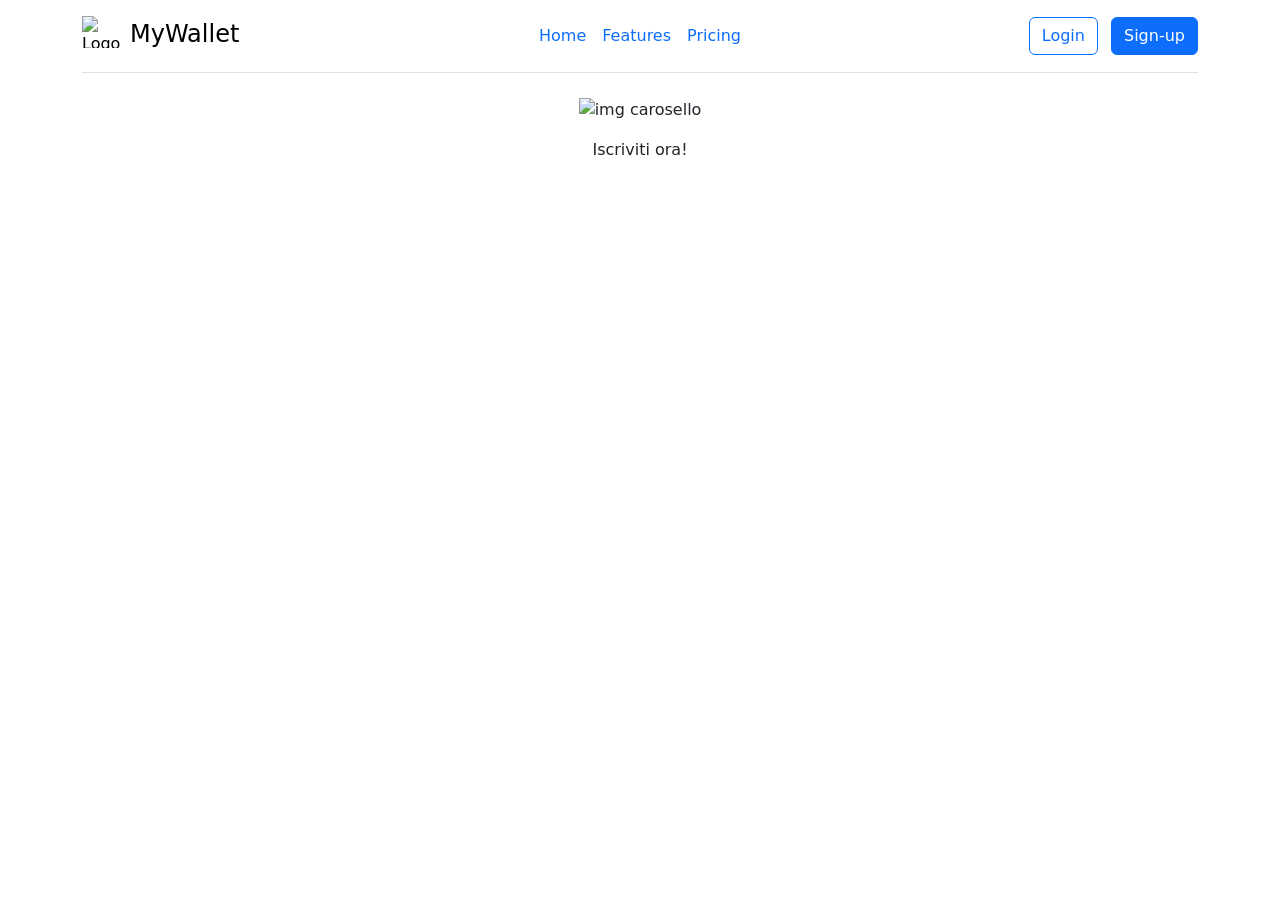
==== Codice/html/index.html @ 2958f654 "cambio nome cartella da wallet a codice" ====
<!DOCTYPE html>
<html lang="en">
<head>
	<meta charset="UTF-8">
	<meta name="viewport" content="width=device-width, initial-scale=1.0">
	<title>MyWallet</title>
	<link href="https://cdn.jsdelivr.net/npm/bootstrap@5.3.8/dist/css/bootstrap.min.css" rel="stylesheet" integrity="sha384-sRIl4kxILFvY47J16cr9ZwB07vP4J8+LH7qKQnuqkuIAvNWLzeN8tE5YBujZqJLB" crossorigin="anonymous">
	<link rel="stylesheet" href="css/styleIndex.css">
</head>
<body>

	<div class="container">
    	<header class="d-flex flex-wrap align-items-center justify-content-center justify-content-md-between py-3 mb-4 border-bottom">     
			<div class="col-md-3 mb-2 mb-md-0">
				<a href="/" class="d-inline-flex link-body-emphasis text-decoration-none">
					<img src="image/ciccio2.png" alt="Logo Wallet" width="40" height="32" class="me-2">
					<span class="fs-4 title">MyWallet</span>
				</a>
			</div>

			<ul class="nav col-12 col-md-auto mb-2 justify-content-center mb-md-0">
				<li><a href="#" class="nav-link px-2 title-sub">Home</a></li>
				<li><a href="#" class="nav-link px-2 title-sub">Features</a></li>
				<li><a href="#" class="nav-link px-2 title-sub">Pricing</a></li>
			</ul>

			<div class="col-md-3 text-end">
				<button type="button" class="btn btn-outline-primary me-2">Login</button>
				<button type="button" class="btn btn-primary">Sign-up</button>
			</div>
		</header>
	</div>

	<div class="d-flex flex-column align-items-center w-100">

		<div class="carosello">
			<img src="image/ciccio2.png" alt="img carosello" class="bordo">
		</div>

		<div class="mt-3">
			<a href="reg.html" class="nav-link isc title-sub">Iscriviti ora!</a> 
		</div>

	</div>

	
	<script src="https://cdn.jsdelivr.net/npm/bootstrap@5.3.8/dist/js/bootstrap.bundle.min.js" integrity="sha384-FKyoEForCGlyvwx9Hj09JcYn3nv7wiPVlz7YYwJrWVcXK/BmnVDxM+D2scQbITxI" crossorigin="anonymous"></script>
</body>
</html>
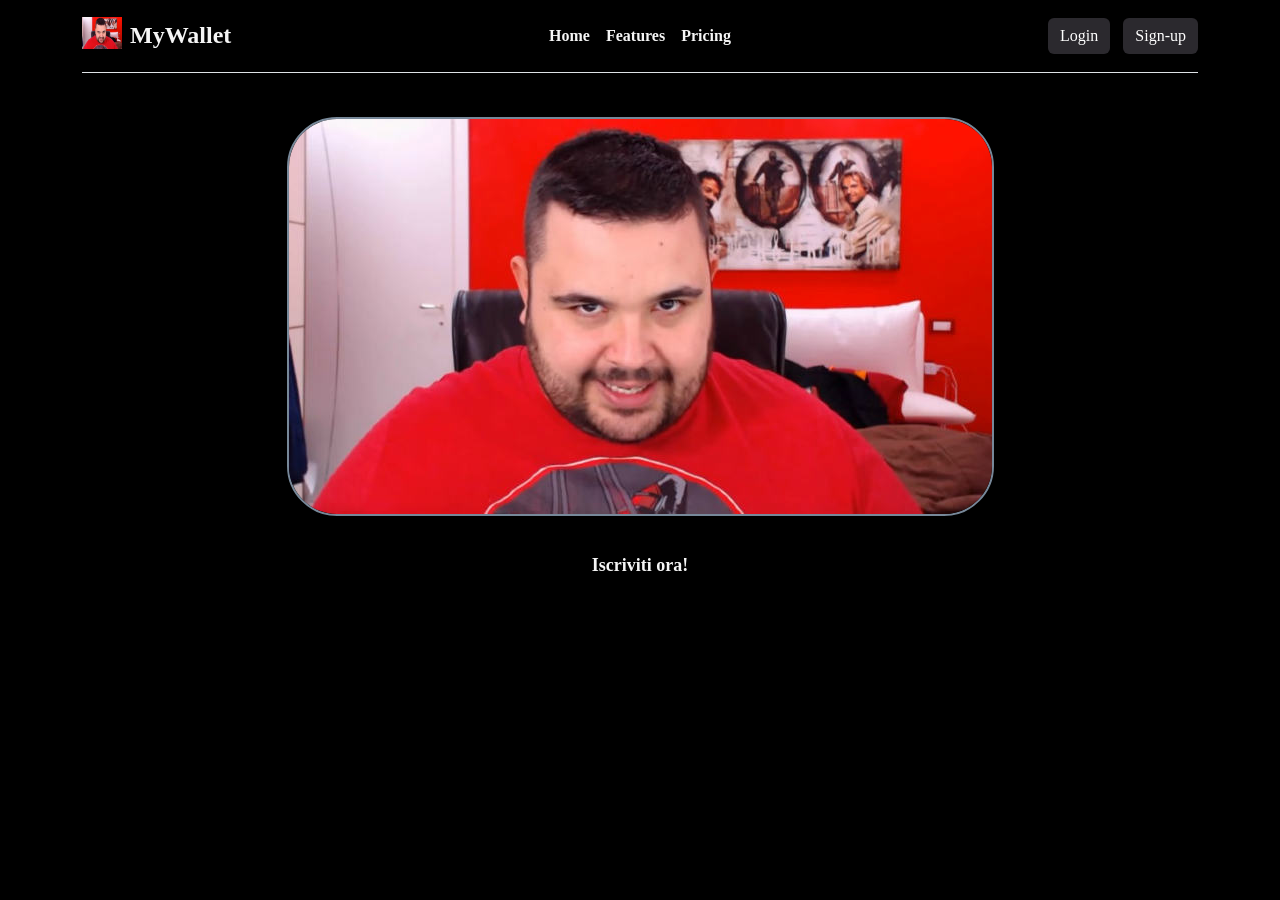
==== commit 362dd3fe: "sistemazione collegamenti per immagini e css" ====
--- a/Codice/html/index.html
+++ b/Codice/html/index.html
@@ -5,7 +5,7 @@
 	<meta name="viewport" content="width=device-width, initial-scale=1.0">
 	<title>MyWallet</title>
 	<link href="https://cdn.jsdelivr.net/npm/bootstrap@5.3.8/dist/css/bootstrap.min.css" rel="stylesheet" integrity="sha384-sRIl4kxILFvY47J16cr9ZwB07vP4J8+LH7qKQnuqkuIAvNWLzeN8tE5YBujZqJLB" crossorigin="anonymous">
-	<link rel="stylesheet" href="css/styleIndex.css">
+	<link rel="stylesheet" href="../css/styleIndex.css">
 </head>
 <body>
 
@@ -13,7 +13,7 @@
     	<header class="d-flex flex-wrap align-items-center justify-content-center justify-content-md-between py-3 mb-4 border-bottom">     
 			<div class="col-md-3 mb-2 mb-md-0">
 				<a href="/" class="d-inline-flex link-body-emphasis text-decoration-none">
-					<img src="image/ciccio2.png" alt="Logo Wallet" width="40" height="32" class="me-2">
+					<img src="../image/ciccio2.png" alt="Logo Wallet" width="40" height="32" class="me-2">
 					<span class="fs-4 title">MyWallet</span>
 				</a>
 			</div>
@@ -34,7 +34,7 @@
 	<div class="d-flex flex-column align-items-center w-100">
 
 		<div class="carosello">
-			<img src="image/ciccio2.png" alt="img carosello" class="bordo">
+			<img src="../image/ciccio2.png" alt="img carosello" class="bordo">
 		</div>
 
 		<div class="mt-3">
@@ -46,7 +46,4 @@
 	
 	<script src="https://cdn.jsdelivr.net/npm/bootstrap@5.3.8/dist/js/bootstrap.bundle.min.js" integrity="sha384-FKyoEForCGlyvwx9Hj09JcYn3nv7wiPVlz7YYwJrWVcXK/BmnVDxM+D2scQbITxI" crossorigin="anonymous"></script>
 </body>
-</html>
-
-
-
+</html>
--- a/Codice/css/styleIndex.css
+++ b/Codice/css/styleIndex.css
@@ -0,0 +1,65 @@
+body{
+	background-color: black;
+    width: 100vw;
+    height: 100vh;
+    justify-content: center;
+    align-items: center;
+    flex-direction: column;
+}
+
+.logo-header {
+    width: 40px;
+    height: 32px;
+    object-fit: cover;
+    border-radius: 5px; 
+}
+
+.title{
+    font-family: Copperplate, "Copperplate Gothic Light";
+    font-weight: bold;
+    color: whitesmoke;
+}
+
+.title-sub{
+    font-family: Copperplate, "Copperplate Gothic Light";
+    font-weight: bold;
+    color: whitesmoke;
+}
+.title-sub:hover{
+    color: lightslategray;
+}
+
+.btn {
+    font-family: Copperplate, "Copperplate Gothic Light", fantasy;
+	border: #2B292E;
+	background-color: #2B292E;
+	color: white;
+}
+
+.btn:hover{
+	background-color: lightslategray;
+	color: black;
+}
+
+.carosello {
+    display: flex;
+    justify-content: center; 
+    align-items: center;
+    padding: 20px 0;
+}
+
+.isc{
+    font-family: Copperplate, "Copperplate Gothic Light", fantasy;
+	font-weight: bold;
+    font-size:large;
+    color: whitesmoke;
+    align-content: center;
+}
+
+.bordo {
+    max-width: 100%;    
+    height: auto;     
+    border-radius: 50px; 
+    box-shadow: 0 4px 15px rgba(0,0,0,0.1); 
+    border: 2px solid lightslategray; 
+}
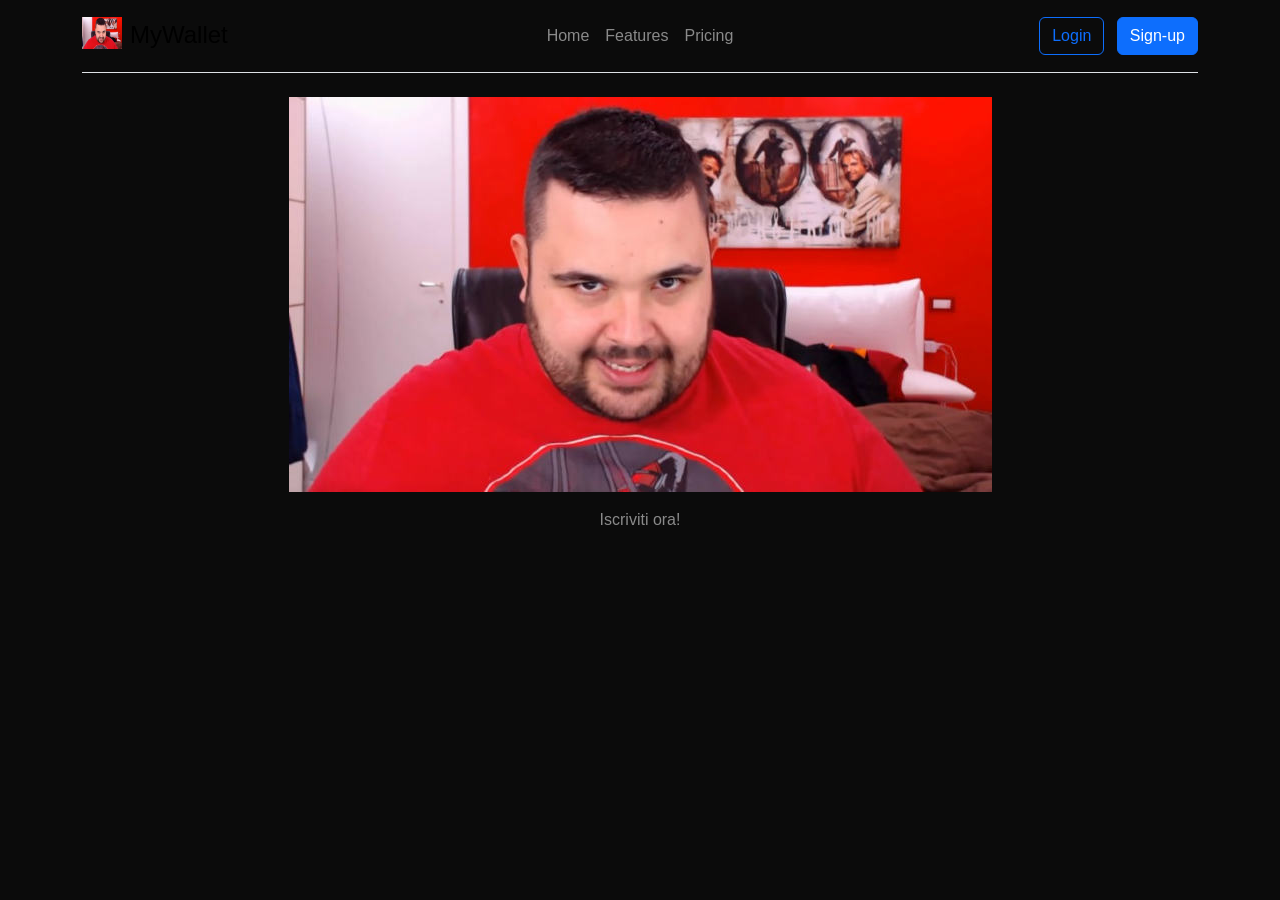
==== commit 6995306e: "gestione errori accesso e registrazione" ====
--- a/Codice/html/index.html
+++ b/Codice/html/index.html
@@ -1,49 +1,49 @@
-<!DOCTYPE html>
-<html lang="en">
-<head>
-	<meta charset="UTF-8">
-	<meta name="viewport" content="width=device-width, initial-scale=1.0">
-	<title>MyWallet</title>
-	<link href="https://cdn.jsdelivr.net/npm/bootstrap@5.3.8/dist/css/bootstrap.min.css" rel="stylesheet" integrity="sha384-sRIl4kxILFvY47J16cr9ZwB07vP4J8+LH7qKQnuqkuIAvNWLzeN8tE5YBujZqJLB" crossorigin="anonymous">
-	<link rel="stylesheet" href="../css/styleIndex.css">
-</head>
-<body>
-
-	<div class="container">
-    	<header class="d-flex flex-wrap align-items-center justify-content-center justify-content-md-between py-3 mb-4 border-bottom">     
-			<div class="col-md-3 mb-2 mb-md-0">
-				<a href="/" class="d-inline-flex link-body-emphasis text-decoration-none">
-					<img src="../image/ciccio2.png" alt="Logo Wallet" width="40" height="32" class="me-2">
-					<span class="fs-4 title">MyWallet</span>
-				</a>
-			</div>
-
-			<ul class="nav col-12 col-md-auto mb-2 justify-content-center mb-md-0">
-				<li><a href="#" class="nav-link px-2 title-sub">Home</a></li>
-				<li><a href="#" class="nav-link px-2 title-sub">Features</a></li>
-				<li><a href="#" class="nav-link px-2 title-sub">Pricing</a></li>
-			</ul>
-
-			<div class="col-md-3 text-end">
-				<button type="button" class="btn btn-outline-primary me-2">Login</button>
-				<button type="button" class="btn btn-primary">Sign-up</button>
-			</div>
-		</header>
-	</div>
-
-	<div class="d-flex flex-column align-items-center w-100">
-
-		<div class="carosello">
-			<img src="../image/ciccio2.png" alt="img carosello" class="bordo">
-		</div>
-
-		<div class="mt-3">
-			<a href="reg.html" class="nav-link isc title-sub">Iscriviti ora!</a> 
-		</div>
-
-	</div>
-
-	
-	<script src="https://cdn.jsdelivr.net/npm/bootstrap@5.3.8/dist/js/bootstrap.bundle.min.js" integrity="sha384-FKyoEForCGlyvwx9Hj09JcYn3nv7wiPVlz7YYwJrWVcXK/BmnVDxM+D2scQbITxI" crossorigin="anonymous"></script>
-</body>
+<!DOCTYPE html>
+<html lang="en">
+<head>
+	<meta charset="UTF-8">
+	<meta name="viewport" content="width=device-width, initial-scale=1.0">
+	<title>MyWallet</title>
+	<link href="https://cdn.jsdelivr.net/npm/bootstrap@5.3.8/dist/css/bootstrap.min.css" rel="stylesheet" integrity="sha384-sRIl4kxILFvY47J16cr9ZwB07vP4J8+LH7qKQnuqkuIAvNWLzeN8tE5YBujZqJLB" crossorigin="anonymous">
+	<link rel="stylesheet" href="../css/styleIndex.css">
+</head>
+<body>
+
+	<div class="container">
+    	<header class="d-flex flex-wrap align-items-center justify-content-center justify-content-md-between py-3 mb-4 border-bottom">     
+			<div class="col-md-3 mb-2 mb-md-0">
+				<a href="#" class="d-inline-flex link-body-emphasis text-decoration-none">
+					<img src="../image/ciccio2.png" alt="Logo Wallet" width="40" height="32" class="me-2">
+					<span class="fs-4 title">MyWallet</span>
+				</a>
+			</div>
+
+			<ul class="nav col-12 col-md-auto mb-2 justify-content-center mb-md-0">
+				<li><a href="#" class="nav-link px-2 title-sub">Home</a></li>
+				<li><a href="#" class="nav-link px-2 title-sub">Features</a></li>
+				<li><a href="#" class="nav-link px-2 title-sub">Pricing</a></li>
+			</ul>
+
+			<div class="col-md-3 text-end">
+				<a href="../html/log.php"><button type="button" class="btn btn-outline-primary me-2">Login</button></a>
+				<a href="../html/reg.php"><button type="button" class="btn btn-primary">Sign-up</button></a>
+			</div>
+		</header>
+	</div>
+
+	<div class="d-flex flex-column align-items-center w-100">
+
+		<div class="carosello">
+			<img src="../image/ciccio2.png" alt="img carosello" class="bordo">
+		</div>
+
+		<div class="mt-3">
+			<a href="reg.php" class="nav-link isc title-sub">Iscriviti ora!</a> 
+		</div>
+
+	</div>
+
+	
+	<script src="https://cdn.jsdelivr.net/npm/bootstrap@5.3.8/dist/js/bootstrap.bundle.min.js" integrity="sha384-FKyoEForCGlyvwx9Hj09JcYn3nv7wiPVlz7YYwJrWVcXK/BmnVDxM+D2scQbITxI" crossorigin="anonymous"></script>
+</body>
 </html>
--- a/Codice/css/styleIndex.css
+++ b/Codice/css/styleIndex.css
@@ -1,65 +1,109 @@
-body{
-	background-color: black;
-    width: 100vw;
-    height: 100vh;
-    justify-content: center;
-    align-items: center;
-    flex-direction: column;
-}
-
-.logo-header {
-    width: 40px;
-    height: 32px;
-    object-fit: cover;
-    border-radius: 5px; 
-}
-
-.title{
-    font-family: Copperplate, "Copperplate Gothic Light";
-    font-weight: bold;
-    color: whitesmoke;
-}
-
-.title-sub{
-    font-family: Copperplate, "Copperplate Gothic Light";
-    font-weight: bold;
-    color: whitesmoke;
-}
-.title-sub:hover{
-    color: lightslategray;
-}
-
-.btn {
-    font-family: Copperplate, "Copperplate Gothic Light", fantasy;
-	border: #2B292E;
-	background-color: #2B292E;
-	color: white;
-}
-
-.btn:hover{
-	background-color: lightslategray;
-	color: black;
-}
-
-.carosello {
-    display: flex;
-    justify-content: center; 
-    align-items: center;
-    padding: 20px 0;
-}
-
-.isc{
-    font-family: Copperplate, "Copperplate Gothic Light", fantasy;
-	font-weight: bold;
-    font-size:large;
-    color: whitesmoke;
-    align-content: center;
-}
-
-.bordo {
-    max-width: 100%;    
-    height: auto;     
-    border-radius: 50px; 
-    box-shadow: 0 4px 15px rgba(0,0,0,0.1); 
-    border: 2px solid lightslategray; 
-}
+* {
+font-family: 'Inter', 'Segoe UI', sans-serif;
+box-sizing: border-box;
+}
+body {
+background-color: #0b0b0b;
+color: white;
+}
+/* Header */
+.title-sub {
+color: #8a8a8a;
+transition: 0.3s;
+}
+.title-sub:hover { color: white; }
+.account-icon {
+width: 35px; height: 35px;
+background-color: #333;
+border-radius: 50%;
+display: inline-block;
+}
+/* Dashboard Layout */
+.main-wrapper {
+<<<<<<< HEAD
+display: flex;
+gap: 24px;
+width: 100%;
+max-width: 1000px;
+margin-top: 20px;
+}
+.box-card {
+background-color: #161616;
+border: 1px solid #2d2d2d;
+border-radius: 16px;
+padding: 24px;
+flex: 1;
+=======
+    display: flex;
+    gap: 20px;           
+    align-items: stretch; 
+    width: 60%;
+>>>>>>> 6199d43455587edb692fb03e3cf942a39b738495
+}
+
+.btn-add {
+background: #252525;
+color: white;
+border: none;
+padding: 5px 12px;
+border-radius: 8px;
+font-size: 0.85rem;
+}
+<<<<<<< HEAD
+/* Typography & Visuals */
+.label-grey { color: #8a8a8a; }
+.big-value {
+font-size: 2.2rem;
+font-weight: 700;
+margin: 8px 0;
+=======
+
+.box-recap {
+    position: relative;
+    color: whitesmoke;
+    border: 2px solid whitesmoke;
+    border-radius: 20px;
+    padding: 20px;
+    flex: 1;
+    
+    display: flex;
+    flex-direction: column;
+    justify-content: flex-start; /* Spinge il contenuto in alto */
+    padding: 20px; 
+    min-height: 300px;
+    overflow: hidden;
+>>>>>>> 6199d43455587edb692fb03e3cf942a39b738495
+}
+.performance-neg { color: #ff5252; }
+.chart-line {
+margin-top: 20px;
+height: 80px;
+border-bottom: 2px solid #2d2d2d;
+}
+<<<<<<< HEAD
+.donut-chart {
+width: 130px; height: 130px;
+border-radius: 50%;
+border: 12px solid #2d2d2d;
+border-top-color: #3b82f6;
+border-right-color: #60a5fa;
+display: flex;
+align-items: center;
+justify-content: center;
+}
+=======
+
+.img-recap {
+    position: absolute;
+    top: 50%;                  /* Sposta l'inizio dell'immagine al centro verticale */
+    left: 50%;                 /* Sposta l'inizio dell'immagine al centro orizzontale */
+    transform: translate(-50%, -50%); /* La trascina indietro della sua metà per centrarla davvero */
+    
+    max-width: 90%;            /* Impedisce all'immagine di toccare i bordi laterali */
+    max-height: 75%;           /* Impedisce di toccare il titolo in alto o il bordo in basso */
+    object-fit: contain;       /* Mantiene le proporzioni corrette dello schema */
+    border-radius: 10px;      /* Mantiene le proporzioni dello schema */
+}
+
+
+>>>>>>> 6199d43455587edb692fb03e3cf942a39b738495
